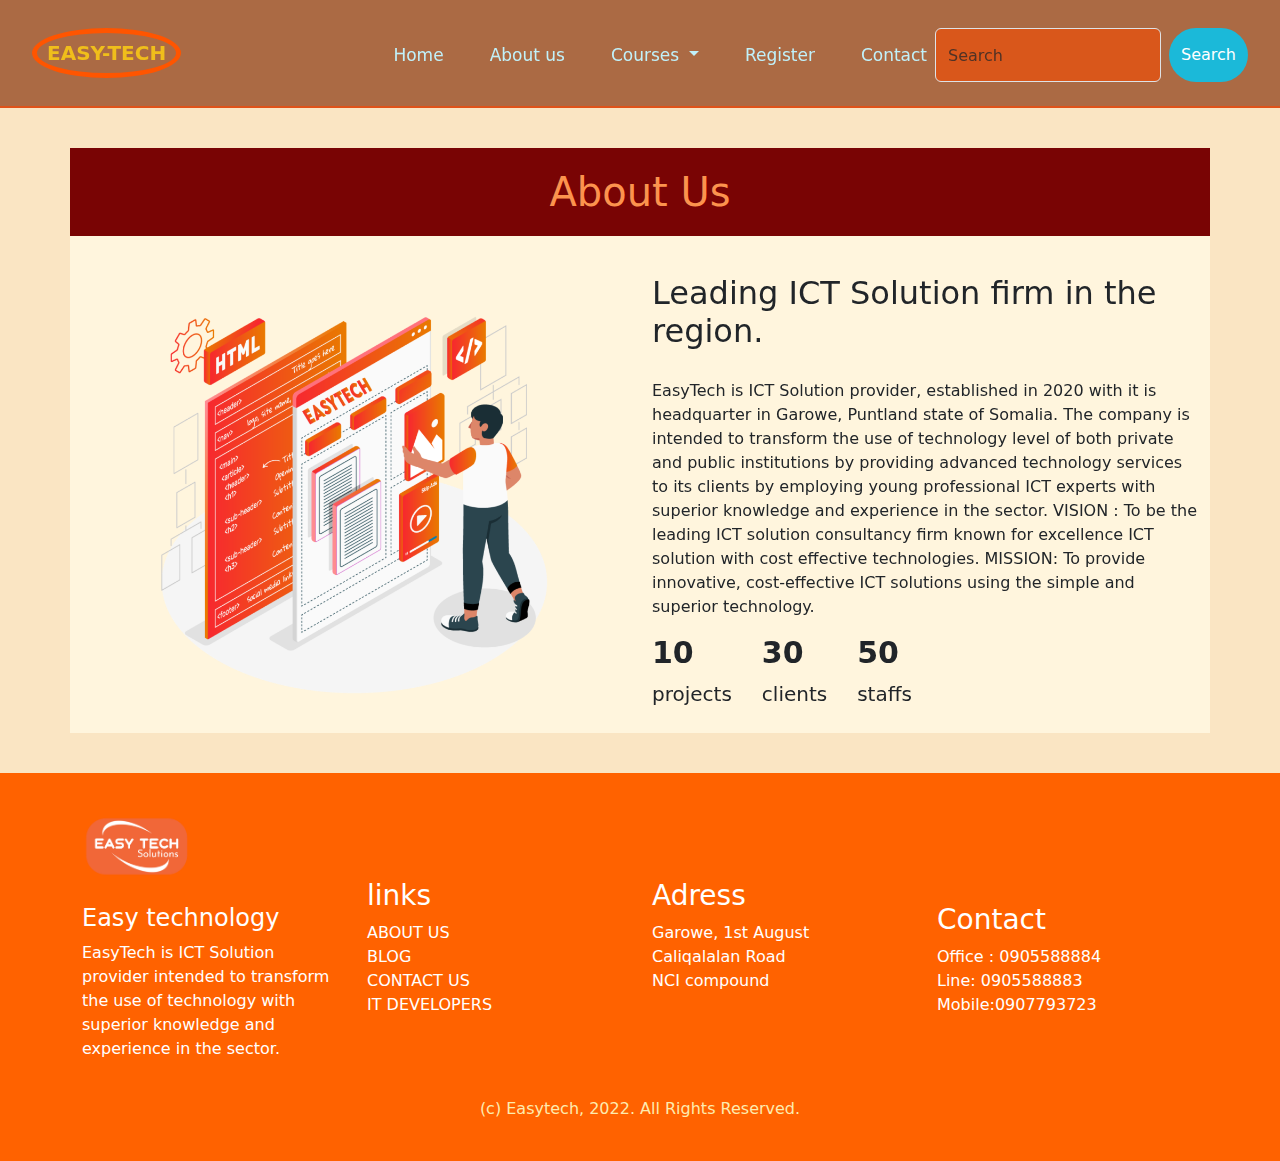
==== About.html @ 3b1592f8 "Add files via upload" ====
<html lang="en">
<head>
    <meta charset="UTF-8">
    <meta name="viewport" content="width=device-width, initial-scale=1.0">
    <title>Easy_tachnology</title>
    <link rel="stylesheet" href="https://cdnjs.cloudflare.com/ajax/libs/font-awesome/6.5.0/css/all.min.css" integrity="sha512-Avb2QiuDEEvB4bZJYdft2mNjVShBftLdPG8FJ0V7irTLQ8Uo0qcPxh4Plq7G5tGm0rU+1SPhVotteLpBERwTkw==" crossorigin="anonymous" referrerpolicy="no-referrer" />
    <link rel="stylesheet" href="https://cdn.jsdelivr.net/npm/bootstrap@5.3.3/dist/css/bootstrap.min.css">
    <link href="https://unpkg.com/aos@2.3.1/dist/aos.css" rel="stylesheet">
    <link rel="stylesheet" href="style.css">
</head>
<body>
    <nav class="navbar navbar-expand-lg ">
        <div class="container-fluid">
          <a class="navbar-brand" href="#">EASY-TECH</a>
          <button class="navbar-toggler" type="button" data-bs-toggle="collapse" data-bs-target="#navbarSupportedContent" aria-controls="navbarSupportedContent" aria-expanded="false" aria-label="Toggle navigation">
            <span class="navbar-toggler-icon"></span>
          </button>
          <div class="collapse navbar-collapse" id="navbarSupportedContent">
            <ul class="navbar-nav ms-auto mb-2 mb-lg-0">
              <li class="nav-item">
                <a class="nav-link " aria-current="page" href="index.html">Home</a>
              </li>
              <li class="nav-item">
                <a class="nav-link" href="About.html">About us</a>
              </li>
              <li class="nav-item dropdown">
                <a class="nav-link dropdown-toggle" href="#" role="button" data-bs-toggle="dropdown" aria-expanded="false">
                  Courses
                </a>
                <ul class="dropdown-menu">
                  <li><a class="dropdown-item" href="courses1.html">Computer skills</a></li>
                  <li><a class="dropdown-item" href="courses2.html">Graphic Design</a></li>
                  <li><a class="dropdown-item" href="courses3.html">Cyber security</a></li>
                  <li><a class="dropdown-item" href="courses4.html">Web design and development</a></li>
                  <li><hr class="dropdown-divider"></li>
                  <li><a class="dropdown-item" href="courses5.html">Computerized Accounting</a></li>
                </ul>
              </li>
              <li class="nav-item">
                <a class="nav-link " href="register.html">Register</a>
              </li>
              <li class="nav-item">
                <a class="nav-link " href="#Cont">Contact</a>
              </li>
            </ul>
            <form class="d-flex" role="search">
              <input class="form-control me-2" type="search" placeholder="Search" aria-label="Search">
              <button class="btn btn-outline-success" type="submit">Search</button>
            </form>
          </div>
        </div>
      </nav>
      <div class="section12">
        <div class="container">
            <div class="row">
                <h1>About Us</h1>
                <div class="col"data-aos="zoom-out-down"
                data-aos-duration="3000">
                    <img src="swr/easytech.png" alt="">
                </div>
                <div class="col"data-aos="zoom-out-down"
                data-aos-duration="3000">
                    <h2>Leading ICT Solution firm in the region.</h2>
                    <p>EasyTech is ICT Solution provider, established in 2020 with it is headquarter in Garowe, Puntland state of Somalia. The company is intended to transform the use of technology level of both private and public institutions by providing advanced technology services to its clients by employing young professional ICT experts with superior knowledge and experience in the sector.
                        VISION : To be the leading ICT solution consultancy firm known for excellence ICT solution with cost effective technologies.
                        MISSION: To provide innovative, cost-effective ICT solutions using the simple and superior technology.</p>
                        <div class="box">
                            <div class="num">
                                <h4>10</h4>
                                <p>projects</p>
                            </div>
                            <div class="num">
                                <h4>30</h4>
                                <p>clients</p>
                            </div>
                            <div class="num">
                                <h4>50</h4>
                                <p>staffs</p>
                            </div>
                        </div>
                </div>
            </div>
        </div>
      </div>
      <div class="footer">
        <div class="container">
          <img src="swr/easy.png" alt="">
          <div class="row">
            <div class="col">
              <h4>Easy technology</h4>
              <p>EasyTech is ICT Solution provider intended to transform the use of technology with superior knowledge and experience in the sector.</p>
            </div>
            <div class="col">
              <i class="fas fa-link"></i>
              <h3 class="li">links</h3>
              <ul>
                <li><a href="#Moha">ABOUT US</a></li>
                <li><a href="">BLOG</a></li>
                <li><a href="">CONTACT US</a></li>
                <li><a href="">IT DEVELOPERS</a></li>
              </ul>
            </div>
            <div class="col">
              <i class="fas fa-map-marker-alt"></i>
              <h3>Adress</h3>
              Garowe, 1st August <br>
               Caliqalalan Road <br>
                NCI compound
                <div class="box">
                  <a href=""><i class="fab fa-facebook"></i></a>
                  <a href="https://wa.me/+252905588884"><i class="fab fa-whatsapp"></i></a>
                  <a href=""><i class="fab fa-twitter"></i></a>
                </div>
              </div>
              <div class="col" id="Cont">
                <i class="fas fa-phone-alt"></i> <br> 
                <h3>Contact</h3>
                Office : 0905588884 <br>
                Line: 0905588883 <br>
                Mobile:0907793723               
              </div>
          </div>
          <div class="fot">
            (с) Easytech, 2022. All Rights Reserved.
          </div>
        </div>
      </div> 


    
    
    <script src="https://cdn.jsdelivr.net/npm/bootstrap@5.3.3/dist/js/bootstrap.bundle.min.js"></script>
     <script>
       //Get the button
       let mybutton = document.getElementById("btn-back-to-top");
  
  // When the user scrolls down 20px from the top of the document, show the button
  window.onscroll = function () {
    scrollFunction();
  };
  
  function scrollFunction() {
    if (
      document.body.scrollTop > 20 ||
      document.documentElement.scrollTop > 20
    ) {
      mybutton.style.display = "block";
    } else {
      mybutton.style.display = "none";
    }
  }
  // When the user clicks on the button, scroll to the top of the document
  mybutton.addEventListener("click", backToTop);
  
  function backToTop() {
    document.body.scrollTop = 0;
    document.documentElement.scrollTop = 0;
  }
      </script>
      <script src="https://unpkg.com/aos@2.3.1/dist/aos.js"></script>
      <script>
        AOS.init();
      </script>
</body>
</html>
---- style.css ----
body{
    scroll-behavior: smooth;
}

.navbar{
    background: rgba(148, 65, 17, 0.785);
    padding-left: 20px;
    padding-right: 20px;
    border-bottom: 2px solid rgba(255, 68, 0, 0.624);
    position: sticky;
    top: 0;
    z-index: 10;
    

}
.navbar-brand{   
    color: rgb(240, 190, 27);
    font-weight: bolder;   
    border: 5px solid rgb(255, 85, 0);
    border-radius: 50%;
    padding-left: 10px;
    padding-right: 10px;
}
.navbar-brand img{
    width: 10%;

}
.dropdown-menu{
    background: rgb(255, 111, 0);
    color: rgb(0, 255, 234);
}
.dropdown-item:hover{
    color: rgb(255, 234, 0);
}
.navbar-collapse{
    align-items: baseline;
    margin-top: 20px;
    /* margin-right: 90px; */
    flex-basis: 70%;

}
.navbar-collapse ul{
    gap: 30px;
    font-size: 17px;
}
.nav-link{
    color: rgb(193, 241, 250);

}
.d-flex input{
    height: 6vh;
    width: 100%;
    background:rgb(217, 87, 27) ;
    /* margin-left: 10px; */
}
.d-flex button{
    background: rgb(27, 185, 217);
    color: rgb(255, 255, 255);
    border-radius: 40px;
    border: none;
}
.d-flex button:hover{
    background: rgb(255, 102, 0);
}
iframe{
 padding-left: 10px;
 padding-right: 10px;
}
.section{
    background: linear-gradient(rgba(231, 117, 18, 0.536), rgba(231, 129, 45, 0.673)),url(swr/tech.jpg) center;
   background-size: cover;
    padding-top: 60px;
    padding-bottom: 60px;
}
.section .container .row .col h1{
    font-size: 58px;
    color: rgb(248, 220, 158);
    padding-top: 40px;
}
.section .container .row {
    display: flex;
    justify-content: space-between;
    flex-wrap: wrap;
}
.section .container .row .col image{
    background: transparent;
}
.section .container .row .col h2{
    color: bisque;
}
.section .container .row .col ul{
    list-style:decimal;
    color: bisque;
}
.section .container .row .col h3{
    color: bisque;
}
@media (max-width:991px) {
    .section .container .row .col{
        flex-basis: 100%;
    }
    
}
.section1{
    padding: 40px 40px;
    background: rgb(249, 213, 191);
}
.section1 .container{}
.section1 .container .row{
    display: inline;

}
.section1 .container .row h1{ 
    text-align: center;
    color: rgb(255, 102, 0);
}
.section1 .container .row .col{
    display: flex;
    justify-content: space-between;
    align-items: center;
    padding-top: 40px;
    flex-wrap: wrap;
    
    
}
.section1 .container .row .col .box{
    flex-basis: 45%;
}
.section1 .container .row .col .box h3{
    color: rgb(132, 89, 15);
}
.section1 .container .row .col .box p{}
.section1 .container .row .col .box img{
    width: 100%;
    border-radius: 20px;
}
@media (max-width:991px) {
    .section1 .container .row .col .box{
        flex-basis: 100%;
    }
    
}
.section2{
    padding: 40px 40px;
    background: rgb(251, 159, 139);
}
.section2 .container{}
.section2 .container h1{
    text-align: center;
    color: rgb(172, 57, 0);
    font-size: 40px;
    font-weight: bolder;
    padding-bottom: 40px;
}
.section2 .container .corse{
    display: flex;
    justify-content: space-between;
    border-bottom: 2px solid grey;
    padding-bottom: 20px;
}
.section2 .container .corse button{
    padding: 20px 40px;
    background: rgb(15, 15, 174);
    color: white;
    border: none;
    border-radius: 8px;
    font-weight: bold;
    font-size: 20px;
    margin-top: 10px;
}
@media (max-width:767px) {
    .section2 .container .corse{
        flex-basis: 100%;
        flex-wrap: wrap;
    }  
    
}
.section2 .container .corse button:hover{
    background: white;
    color: yellow;
}
.section2 .container h2{
    padding: 20px 40px;
    background: rgb(110, 42, 6);
    color: rgb(245, 182, 126);
    text-align: center;
    margin-top: 30px;
    border-radius: 4px;
}

.section2 .container .row{
    display: flex;
    justify-content: space-between;
}
.section2 .container .row .col{
    padding: 20px 20px;
    /* background: rgb(214, 49, 30); */
}
.section2 .container .row .col .box{
    padding-top: 20px;
    padding-bottom: 20px;
    padding-left: 10px;
    padding-right: 10px;
    background: rgb(194, 98, 2);
    text-align: center;
    height: 100%;
    border-radius: 6px;
}
.section2 .container .row .col .box:hover{
    border-top: 5px solid rgb(135, 4, 4);
    background: rgb(255, 72, 0);
    color: blue;
}
.section2 .container .row .col .box h3{
    font-size: 25px;
    font-weight: bolder;
    color: rgb(230, 204, 33);
    padding-bottom: 15px;
}
.section2 .container .row .col .box h4{
    color: rgb(0, 208, 255);
    font-size: 20px;
    padding-bottom: 10px;
}
.section2 .container .row .col .box p{
    color: white;
    
}
.section2 .container .row .col .box button{
    padding: 10px 30px;
    background: rgb(9, 121, 146);
    color: white;
    border: none;
    border-radius: 10px;
    font-weight: bold;
}
.section2 .container .row .col .box button:hover{
    background: rgb(223, 241, 66);
    color: rgb(182, 130, 235);
}
.section3{
    padding-top: 40px;
    padding-bottom: 40px;
    background: rgb(255, 255, 221);

}
.section3 .container h3{
    padding: 20px 40px;
    background: rgb(110, 42, 6);
    color: rgb(245, 182, 126);
    text-align: center;
    margin-top: 30px;
    border-radius: 4px;
}
.accordion-button{
    background: rgb(247, 179, 134);
}
.accordion-collapse a button{
    border: none;
    border-radius: 5px;
    background: rgb(89, 0, 255);
    color: white;
}
.navbar-toggler{
    background: rgb(255, 136, 0);
}
.section4{
    padding-bottom: 60px;
    background: white;
    background: linear-gradient(rgba(246, 222, 200, 0.202), rgba(255, 255, 255, 0.673)),url(swr/edu.jpeg) center;
    background-size: cover;


}
.section4 .container .row h3{
    padding: 20px 40px;
    background: rgb(110, 42, 6);
    color: rgb(245, 182, 126);
    text-align: center;
    margin-top: 30px;
    border-radius: 4px;
}
.section4 .container .row .col{
    padding-top: 20px;

}
.section4 .container .row .col button{
    background: rgb(255, 145, 0);
    padding: 20px 50px;
    border: none;
    border-radius: 10px;
    color: white;
    font-size: 25px;
    font-weight: bolder;
    margin-bottom: 10px;
}


.section4 .container .row .col .box{
    box-shadow: rgba(0, 0, 0, 0.2) 0px 18px 50px -10px;
    text-align: center;
    background: rgba(131, 67, 7, 0.61);
    padding-top: 20px;
    padding-bottom: 20px;
    border-radius: 10px;
}
.section4 .container .row .col .box ul{
    list-style: none;
    
}
.section4 .container .row .col .box ul li{
    display:flexbox;
    justify-content: center;
    color: white;
}
.section4 .container .row .col .box ul button{
    background: rgb(7, 79, 134);
    color: white;
    border: none;
    border-radius: 10px;
    padding: 5px 10px;
    font-size: 15px;
    margin-top: 10px;
}
.section4 .container .row .col1{
    display: flex;
    justify-content: space-between;
    gap: 20px;
    margin-top: 20px;
}
@media (max-width:991px) {
    .section4 .container .row .col1{
        flex-basis: 100%;
        flex-wrap: wrap;
    }
    
}
.section4 .container .row .col1 button{
    background: rgb(255, 145, 0);
    padding: 20px 50px;
    border: none;
    border-radius: 10px;
    color: white;
    font-size: 25px;
    font-weight: bolder;
    margin-bottom: 10px;
}


.section4 .container .row .col1 .box{
    box-shadow: rgba(0, 0, 0, 0.2) 0px 18px 50px -10px;
    background: rgba(131, 67, 7, 0.61);
    padding-top: 20px;
    padding-bottom: 20px;
    border-radius: 10px;
    padding-left: 20px;
    padding-right: 20px;
}
.section4 .container .row .col1 .box ul{
    list-style: none;
    
}
.section4 .container .row .col1 .box ul li{
   
    display: flexbox;
    justify-content: center;
    color: white;
}
.section4 .container .row .col1 .box ul button{
    background: rgb(7, 79, 134);
    color: white;
    border: none;
    border-radius: 10px;
    padding: 5px 10px;
    font-size: 15px;
    margin-top: 10px;
}
.section5{
    padding-top: 60px;
    padding-bottom: 60px;
    background: linear-gradient(rgba(231, 207, 185, 0.037), rgba(255, 255, 255, 0.673)),url(swr/An-engineer-planning-a-DBMS-execution-blueprint-768x384.jpg) center;
    background-attachment:fixed;


}
.section5 .container .row .col{
    display: flex;
    justify-content: space-between;
    gap: 10px;
}
@media (max-width:991px) {
    .section5 .container .row .col{
        flex-direction: column;
    } 
    
}
.section5 .container .row .col .box{
    flex-basis: 50%;

}
.section5 .container .row .col .box iframe{
    z-index: 10;
    width: 100%;
    border-radius: 20px;
}
.section5 .container .row .col .box h4{
    margin-left: 20px;
    color: rgb(138, 11, 11);
    
}
.section5 .container .row h1{
    text-align: center;
    color: rgb(246, 197, 137);
    background: rgba(143, 39, 4, 0.98);
    padding: 10px 10px;
    margin-bottom: 20px;
}
.section5 .container .row .col .box p{
    font-size: 33px;
    background: rgba(255, 64, 0, 0.523);
    color: white;
    border-radius: 10px;
    padding-left: 10px;
    padding-right: 10px;
    margin-top: 40px;
    padding-bottom: 30px;
    padding-top: 10px;
}
.footer{
    padding: 40px 40px;
    background: rgb(255, 98, 0);
}
.footer .container{}
.footer .container .row{
    display: flex;
    justify-content: space-between;
}
@media (max-width:991px) {
    .footer .container .row .col{
        flex-basis: 50%;
        flex-wrap: wrap;
    }
    
}

.footer .container img{
    width: 10%;
    
}
.footer .container .row .col{
    text-align: left;
    color: white;
}
.footer .container .row .col h4{
    text-align: left;
    margin-top: 25px;
}
.footer .container .row .col p{
    text-align: left;
}
.footer .container .row .col .fas{
    text-align: center;
    margin-left: 30px;
    padding-top: 10px;
}
.footer .container .row .col .li{
    
}
.footer .container .row .col ul {
    list-style: none;
    padding-left: 0rem;
}
.footer .container .row .col ul li a{
    text-decoration: none;
    color: white;
}
.footer .container .row .col .box a{
    text-decoration: none;
    color: white;
    margin-top: 30px;
}
.footer .container .row .col ul li a:hover{
    color: yellow;
}
.footer .container .fot{
    text-align: center;
    color: rgb(253, 235, 175);
    margin-top: 20px;
} 
.section10{
    background: rgba(252, 216, 166, 0.726);
    padding-bottom: 30px;
    padding-top: 30px;
}

.section10 .container h1{
    text-align: center;
    font-size: 40px;
    color: rgb(233, 151, 30);
    background: rgb(105, 5, 5) ;
    padding-top: 10px;
    padding-bottom: 20px;
}
.section10 .container{
    margin-top: 10px;
}
.section10 .container .row{
    display: flex; 
    justify-content: center;
    flex-wrap: wrap;
}
@media (max-width:991px) {
    .section10 .container .row .col{
        flex-basis: 100%;
        align-items: center;

    }
    
}
.section10 .container form{
    display: grid;
    line-height: 30px;
    padding-top: 20px;
    font-weight: bold;
    width: 100%;
}
.section10 .container form textarea{
    margin-top: 10px;
    margin-bottom: 10px;
    height: 100px;
}
.section10 .container form select{
    height: 40px;
    width: 100%;
}
.section10 .container form button{
    width: 50%;
    height: 40px;
    margin: auto;
    background: rgba(79, 0, 29, 0.964);
    color: white;
    border-radius: 10px;
    border: none;
}
.section10 .container .row .col{
     margin-top: 50px;
     background: rgb(253, 209, 189);
     margin-bottom: 70px;
     padding-top: 10px;
     border-radius: 4px;
}
.section10 .container .row .col h4{
    background: rgb(255, 140, 98);
    color: black;
    border-radius: 10px;
    text-align: center;
    padding-top: 20px;
    padding-bottom: 20px;
    margin-top: 50px;
    margin-left: 10px;
    margin-right: 10px;
}
.section10 .container .row .col iframe{
    width: 100%;
   
}
.section11{
    padding-top: 30px;
    padding-bottom: 30px;
    background: rgb(246, 217, 139);
}
.section11 .container{
    background: rgb(237, 197, 149);
    border-radius: 5px;
    margin-bottom: 30px;
}
.section11 .container .row{
    display: inline;
    justify-content: center;
}
.section11 .container .row .col{
    display: flex;
    justify-content: space-around;
    gap: 20px;
}
@media (max-width:991px) {
    .section11 .container .row .col{
        flex-direction: column;
    }
}
.section11 .container .row .col .box{
    margin-top: 40px;
    flex-basis: 150%;
}
.section11 .container .row .col .box img{
    width: 100%;
    height: 90%;
    border-radius: 10px;
    

}
.section11 .container .row .col .box h1{
    font-size: 35px;
    font-weight: bolder;
    padding-bottom: 10px;
}
.section11 .container .row .col .box p{
    font-size: 20px;
    line-height: 30px;

}
.section11 .container .row .col .box button{
    padding: 7px 30px;
    border: none ;
    border-radius: 30px;
    background: rgb(5, 136, 116);
    color: white;
    margin-bottom: 10px;
    font-weight: bold;
}
.section12{
    padding-top: 40px;
    padding-bottom: 40px;
    background: rgb(250, 229, 195);
}
.section12 .container{
    background: rgb(255, 245, 221);
}
.section12 .container .row{
    display: flex;
    justify-content: space-between;

}
@media (max-width:991px) {
    .section12 .container .row{
        flex-direction: column;
    }
    
}
.section12 .container .row h1{
    background: rgb(121, 4, 4);
    text-align: center;
    color: rgb(252, 147, 78);
    padding-top: 20px;
    padding-bottom: 20px;
}
.section12 .container .row .col img{
    width: 100%;
}
.section12 .container .row .col h2{
    padding-bottom: 20px;
    margin-top: 30px;
}
.section12 .container .row .col p{}
.section12 .container .row .col .box{
    display: flex;
    justify-content: left;
    gap: 30px;
}
.section12 .container .row .col .box .num{
}
.section12 .container .row .col .box .num h4{
    font-weight: bolder;
    font-size: 30px;
}
.section12 .container .row .col .box .num p{
    font-size: 20px;
}
.section12{}
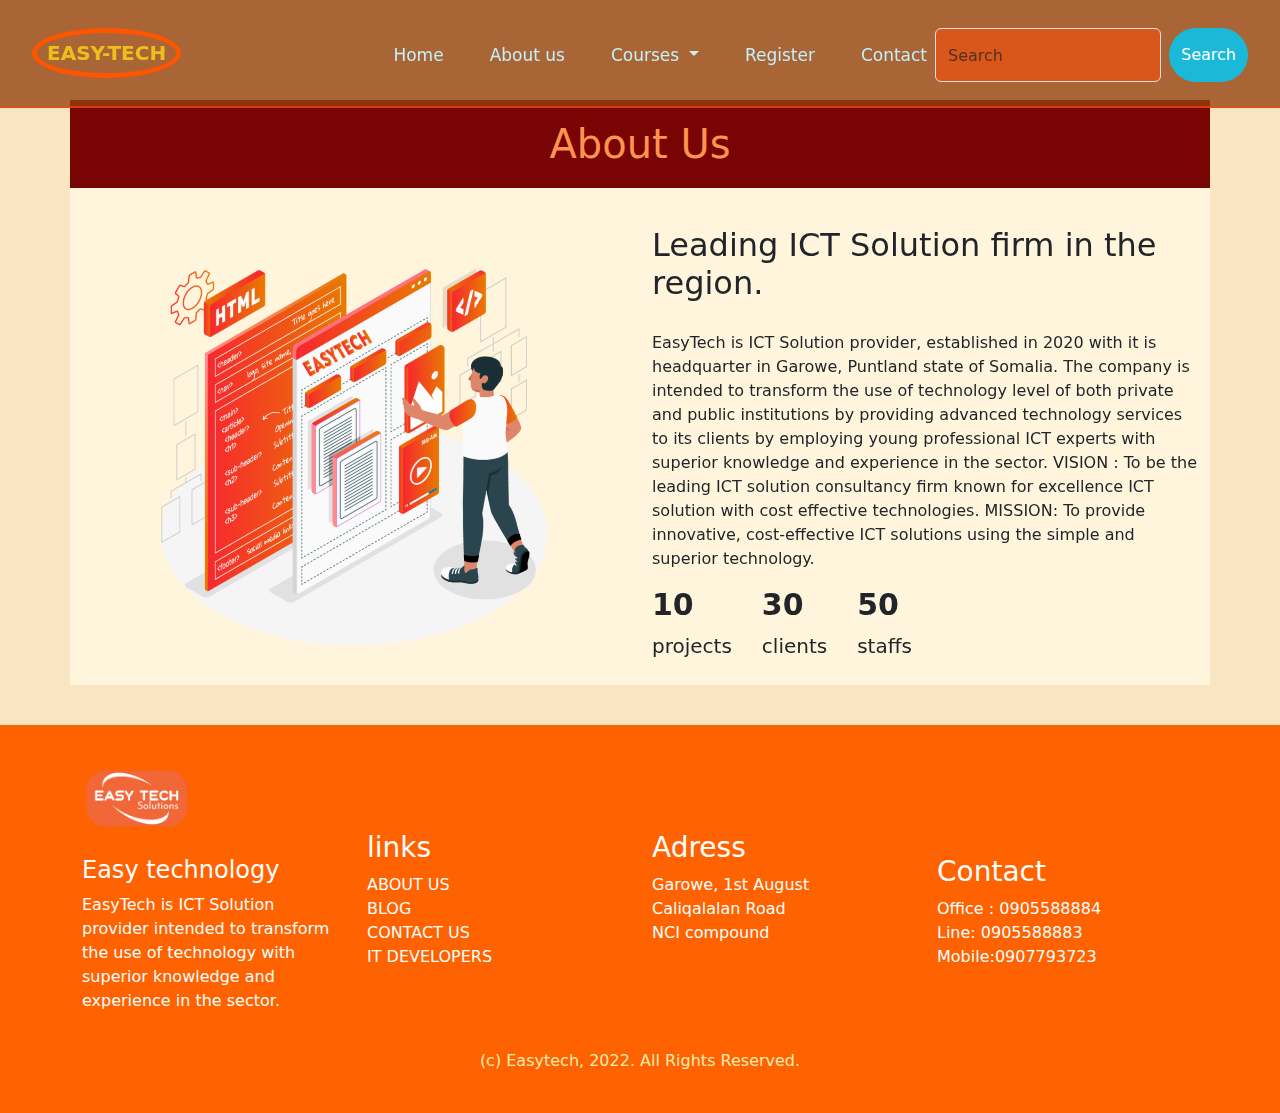
==== commit 4fece36e: "Update About.html" ====
--- a/About.html
+++ b/About.html
@@ -54,8 +54,7 @@
         <div class="container">
             <div class="row">
                 <h1>About Us</h1>
-                <div class="col"data-aos="zoom-out-down"
-                data-aos-duration="3000">
+                <div class="col">
                     <img src="swr/easytech.png" alt="">
                 </div>
                 <div class="col"data-aos="zoom-out-down"
@@ -94,9 +93,9 @@
               <i class="fas fa-link"></i>
               <h3 class="li">links</h3>
               <ul>
-                <li><a href="#Moha">ABOUT US</a></li>
+                <li><a href="About.html">ABOUT US</a></li>
                 <li><a href="">BLOG</a></li>
-                <li><a href="">CONTACT US</a></li>
+                <li><a href="#Cont">CONTACT US</a></li>
                 <li><a href="">IT DEVELOPERS</a></li>
               </ul>
             </div>
@@ -162,4 +161,4 @@
         AOS.init();
       </script>
 </body>
-</html>+</html>
--- a/style.css
+++ b/style.css
@@ -7,9 +7,9 @@
     padding-left: 20px;
     padding-right: 20px;
     border-bottom: 2px solid rgba(255, 68, 0, 0.624);
-    position: sticky;
-    top: 0;
+    position: fixed;
     z-index: 10;
+    width:100%;
     
 
 }
@@ -69,7 +69,7 @@
 .section{
     background: linear-gradient(rgba(231, 117, 18, 0.536), rgba(231, 129, 45, 0.673)),url(swr/tech.jpg) center;
    background-size: cover;
-    padding-top: 60px;
+    padding-top: 100px;
     padding-bottom: 60px;
 }
 .section .container .row .col h1{
@@ -84,6 +84,7 @@
 }
 .section .container .row .col image{
     background: transparent;
+    padding-top:20px;
 }
 .section .container .row .col h2{
     color: bisque;
@@ -401,7 +402,6 @@
 .section5 .container .row .col .box iframe{
     z-index: 10;
     width: 100%;
-    border-radius: 20px;
 }
 .section5 .container .row .col .box h4{
     margin-left: 20px;
@@ -437,7 +437,7 @@
 }
 @media (max-width:991px) {
     .footer .container .row .col{
-        flex-basis: 50%;
+        flex-basis: 100%;
         flex-wrap: wrap;
     }
     
@@ -490,7 +490,7 @@
 .section10{
     background: rgba(252, 216, 166, 0.726);
     padding-bottom: 30px;
-    padding-top: 30px;
+    padding-top: 100px;
 }
 
 .section10 .container h1{
@@ -565,7 +565,7 @@
    
 }
 .section11{
-    padding-top: 30px;
+    padding-top: 110px;
     padding-bottom: 30px;
     background: rgb(246, 217, 139);
 }
@@ -619,7 +619,7 @@
     font-weight: bold;
 }
 .section12{
-    padding-top: 40px;
+    padding-top: 100px;
     padding-bottom: 40px;
     background: rgb(250, 229, 195);
 }
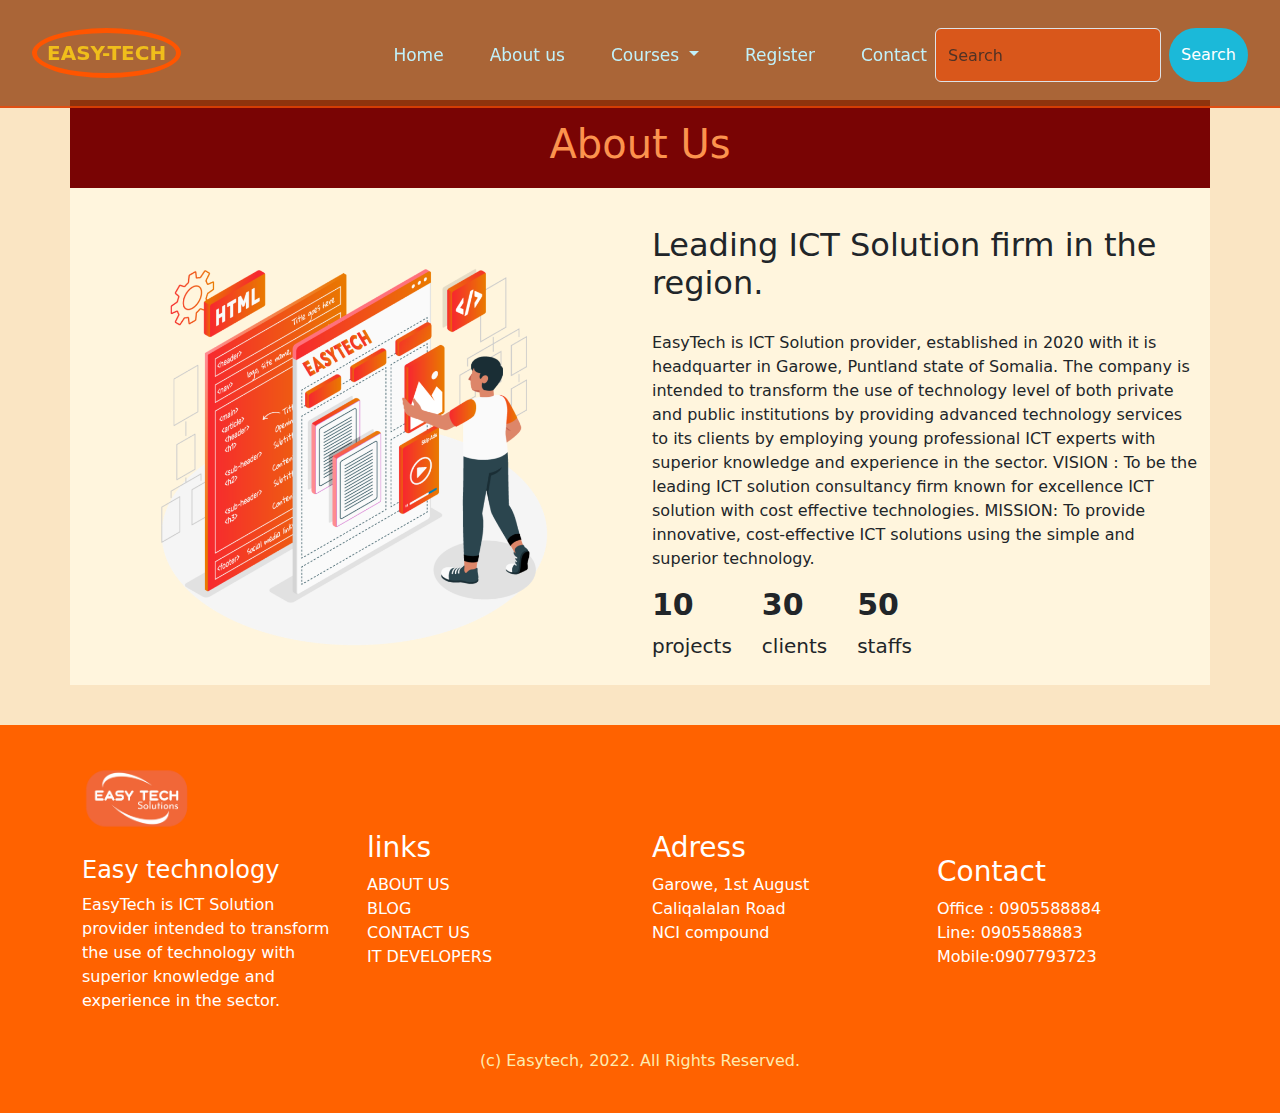
==== commit 906e0ca1: "Update About.html" ====
--- a/About.html
+++ b/About.html
@@ -57,8 +57,7 @@
                 <div class="col">
                     <img src="swr/easytech.png" alt="">
                 </div>
-                <div class="col"data-aos="zoom-out-down"
-                data-aos-duration="3000">
+                <div class="col">
                     <h2>Leading ICT Solution firm in the region.</h2>
                     <p>EasyTech is ICT Solution provider, established in 2020 with it is headquarter in Garowe, Puntland state of Somalia. The company is intended to transform the use of technology level of both private and public institutions by providing advanced technology services to its clients by employing young professional ICT experts with superior knowledge and experience in the sector.
                         VISION : To be the leading ICT solution consultancy firm known for excellence ICT solution with cost effective technologies.
--- a/style.css
+++ b/style.css
@@ -103,7 +103,6 @@
     
 }
 .section1{
-    padding: 40px 40px;
     background: rgb(249, 213, 191);
 }
 .section1 .container{}
